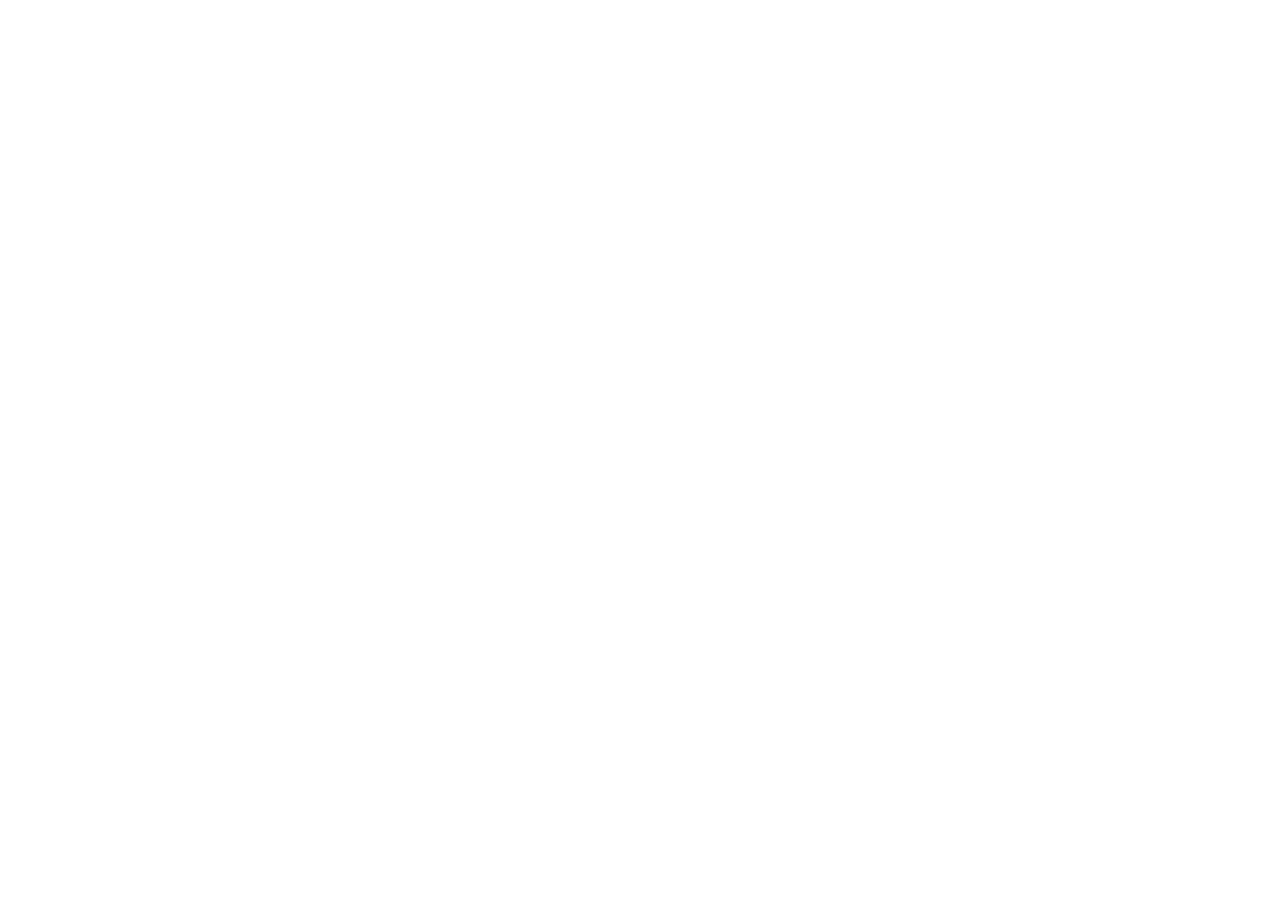
==== index.html @ 7ca6a980 "Index File first commit for testing" ====
<!DOCTYPE html PUBLIC "-//W3C//DTD XHTML 1.0 Transitional//EN" "http://www.w3.org/TR/xhtml1/DTD/xhtml1-transitional.dtd">
<html xmlns="http://www.w3.org/1999/xhtml">
<head>
<meta http-equiv="X-UA-Compatible" content="IE=9"  charset=utf-8" />
<title></title>
	<link href="css/style.css" rel="stylesheet" type="text/css" />
	<script src="http://code.jquery.com/jquery-1.10.1.min.js"></script>
	
	
	
</head>
<body>

<div id="">
    

</body>	
</html>
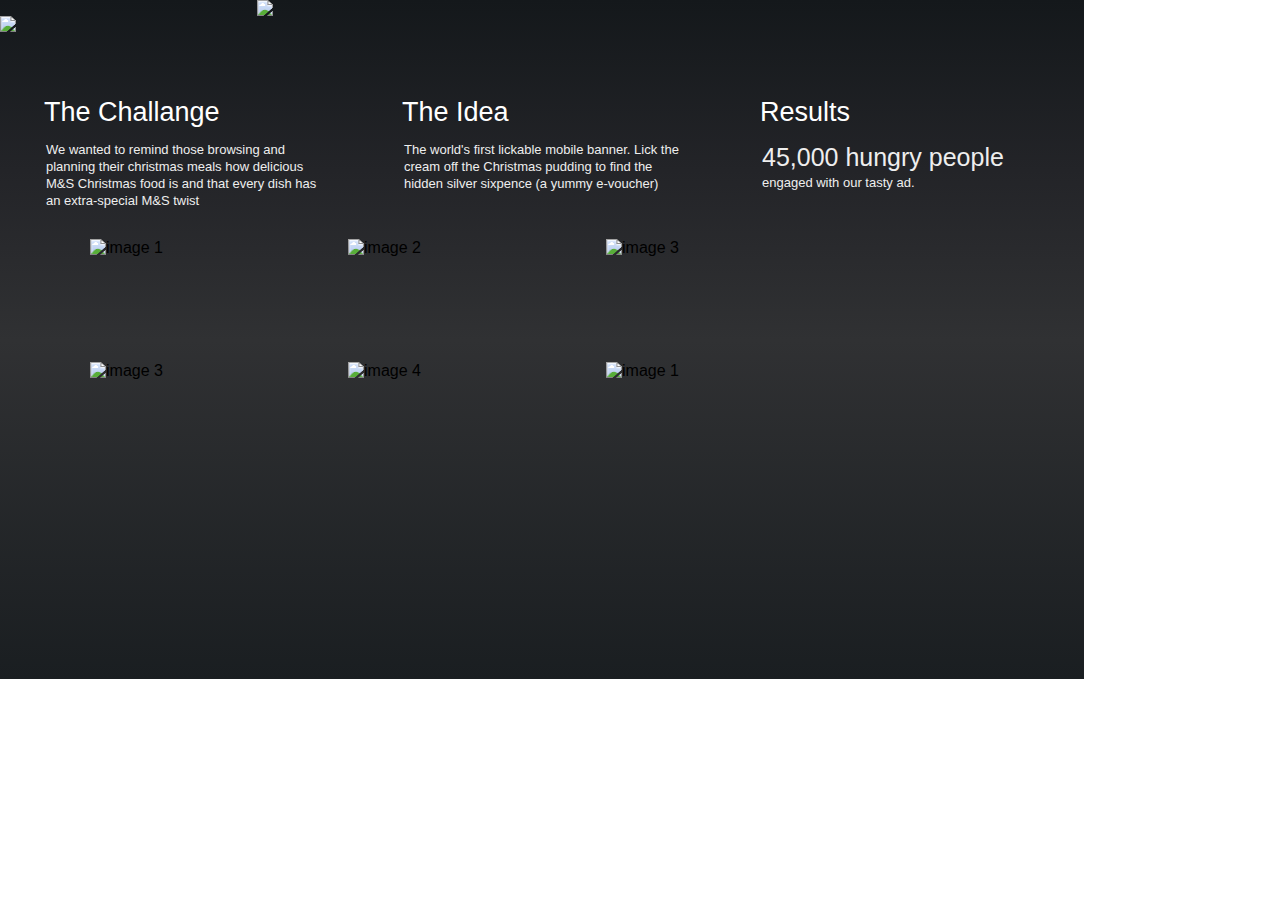
==== commit 10566a13: "style fixes" ====
--- a/index.html
+++ b/index.html
@@ -4,15 +4,68 @@
 <meta http-equiv="X-UA-Compatible" content="IE=9"  charset=utf-8" />
 <title></title>
 	<link href="css/style.css" rel="stylesheet" type="text/css" />
-	<script src="http://code.jquery.com/jquery-1.10.1.min.js"></script>
-	
-	
-	
+	<script type="text/javascript" src="http://code.jquery.com/jquery-latest.min.js"></script>
+    <script type="text/javascript" src="js/jquery.tinycarousel.js"></script>
+	<script type="text/javascript" src="js/main.js"></script>
 </head>
 <body>
 
-<div id="">
-    
+			
+<div id="fc-wrap">
+		<div class="fc-content">
+		        <!-- couldn't figure out what font it was to use fontface -->
+				<!--<h1>Lick to win</h1>
+				<p>With Marks &amp; Spencer</p>-->
+				<div class="header">
+					<img src="images/header.png">
+				</div>
+				
+			<div class="still-video">
+				<img src="images/still.png">
+			</div>
+			
+			<div class="info">
+				<h2>The Challange</h2>
+				<p>We wanted to remind those browsing and planning their christmas meals how delicious M&S  Christmas food is and that every dish has an extra-special M&S twist</p>
+			</div>
+			
+			<div class="info">
+				<h2>The Idea</h2>
+				<p>The world's first lickable mobile banner. Lick the cream off the Christmas pudding to find the hidden silver sixpence (a yummy e-voucher)</p>
+			</div>
+			
+			<div class="info">
+				<h2>Results</h2>
+				<p><span class="bigger">45,000 hungry people</span> engaged with our tasty ad.</p>
+			</div>
+			
+			<div class="slider2">
+			<a class="buttons prev disable" href="#">left</a>
+			<div class="viewport">
+				<ul class="overview" style="width: 1560px; left: 0px;">
+					<li><img src="images/phones/phone_01.png" alt="image 1" /></li>
+					<li><img src="images/phones/phone_02.png" alt="image 2" /></li>
+					<li><img src="images/phones/phone_03.png" alt="image 3" /></li>
+					<li><img src="images/phones/phone_04.png" alt="image 4" /></li>
+					 <li><img src="images/phones/phone_01.png" alt="image 1" /></li>
+					<li><img src="images/phones/phone_02.png" alt="image 2" /></li>
+					<li><img src="images/phones/phone_03.png" alt="image 3" /></li>
+					<li><img src="images/phones/phone_04.png" alt="image 4" /></li>
+					 <li><img src="images/phones/phone_01.png" alt="image 1" /></li>
+					<li><img src="images/phones/phone_02.png" alt="image 2" /></li>
+					<li><img src="images/phones/phone_03.png" alt="image 3" /></li>
+					<li><img src="images/phones/phone_04.png" alt="image 4" /></li>
+				</ul>
+			</div>
+	<a class="buttons next" href="#">right</a>
+</div>
+			<div class="form">
+			
+			</div>
+		</div>
+</div>
 
+			
+			
 </body>	
 </html>
--- a/css/style.css
+++ b/css/style.css
@@ -0,0 +1,102 @@
+@font-face {
+    font-family: DeliciousRoman;
+    src: url(http://www.font-face.com/fonts/delicious/Delicious-Roman.otf);
+    font-weight:400;
+}
+
+body{
+	margin:0px;
+	padding:0px;
+	font-family:arial;
+}
+
+#fc-wrap {
+	width: 1084px;
+	
+}
+
+#fc-wrap .fc-content {
+	width: 100%;
+	height: 100%;
+	float:left;
+	background-color:#14181b;
+	filter:progid:DXImageTransform.Microsoft.gradient(GradientType=0,startColorstr=#14181b, endColorstr=#232428);
+	background-image:-moz-linear-gradient(top, #14181b 0%, #232428 25%,#303133 50%,#1a1e21 100%);
+	background-image:linear-gradient(top, #14181b 0%, #232428 25%,#303133 50%,#1a1e21 100%);
+	background-image:-webkit-linear-gradient(top, #14181b 0%, #232428 25%,#303133 50%,#1a1e21 100%);
+	background-image:-o-linear-gradient(top, #14181b 0%, #232428 25%,#303133 50%,#1a1e21 100%);
+	background-image:-ms-linear-gradient(top, #14181b 0%, #232428 25%,#303133 50%,#1a1e21 100%);
+	background-image:-webkit-gradient(linear, right top, right bottom, color-stop(0%,#14181b), color-stop(25%,#232428),color-stop(50%,#303133),color-stop(100%,#1a1e21));
+	margin: 0px auto;
+}
+
+#fc-wrap .fc-content h1{
+	color:#eee;
+	font-size:28px;
+	line-height:30px;
+	font-family:arial;
+}
+
+#fc-wrap .fc-content p{
+	color:#eee;
+	font-size:28px;
+	line-height:30px;
+	font-family:arial;
+}
+
+
+#fc-wrap .fc-content .header{
+	padding: 0px 0px 0px 257px;
+}
+
+#fc-wrap .fc-content .still-video{
+	width: 100%;
+	height: 100%;
+}
+
+#fc-wrap .fc-content .info {
+	float: left;
+	width: 358px;
+}
+
+#fc-wrap .fc-content .info h2{
+	font-size: 27px;
+	padding: 43px 0px 0px 44px;
+	margin-bottom: -10px;
+	color: #fff;
+	font-weight: normal;
+}
+
+#fc-wrap .fc-content .info p{
+	font-size: 13px;
+	line-height: 17px;
+	width: 288px;
+	padding: 10px 0px 0px 46px;
+}
+
+#fc-wrap .fc-content .info span.bigger{
+	font-size: 25px;
+	line-height: 33px;
+	padding: 0px 0px 0px 0px;
+}
+/*
+	
+.slider2 { height: 1%; float: left; overflow:hidden; position: relative; padding: 0 0 61px;   }
+.slider2 .viewport { float: left; width: 1012px; height: 446px; margin-left: -61px; overflow: hidden; position: relative; }
+.slider2 .buttons { background:url("../images/buttons.png") no-repeat scroll 0 0 transparent; display: block; margin: 228px 10px 0 0; background-position: 0 -37px; text-indent: -999em; float: left; width: 39px; height: 37px; overflow: hidden; position: relative; }
+.slider2 .next { background-position: 0 0; margin: 30px 0 0 10px; }
+.slider2 .disable { visibility: hidden; }
+.slider2 .overview { list-style: none; position: absolute; width: 240px; left: 0; top: 0; }
+.slider2 .overview li{ float: left; margin: 0 22px 0 0; padding: 1px; height: 121px; width: 223px;}
+
+*/
+
+
+.slider2 { height: 1%; float:left; overflow:hidden; position: relative; padding: 0 0 10px;   }
+.slider2 .viewport { float: left; width: 780px; height: 447px; overflow: hidden; position: relative; }
+.slider2 .buttons { background:url("../images/buttons.png") no-repeat scroll 0 0 transparent; display: block; margin: 30px 10px 0 0; background-position: 0 -38px; text-indent: -999em; float: left; width: 39px; height: 37px; overflow: hidden; position: relative; }
+.slider2 .next { background-position: 0 0; margin: 190px 0 0 10px; }
+.slider2 .disable { visibility: hidden; }
+.slider2 .overview { list-style: none; position: absolute; width: 240px; left: 0 top: 0; }
+.slider2 .overview li{ float: left; margin: 0 20px 0 0; padding: 1px; height: 121px; width: 236px;}
+
